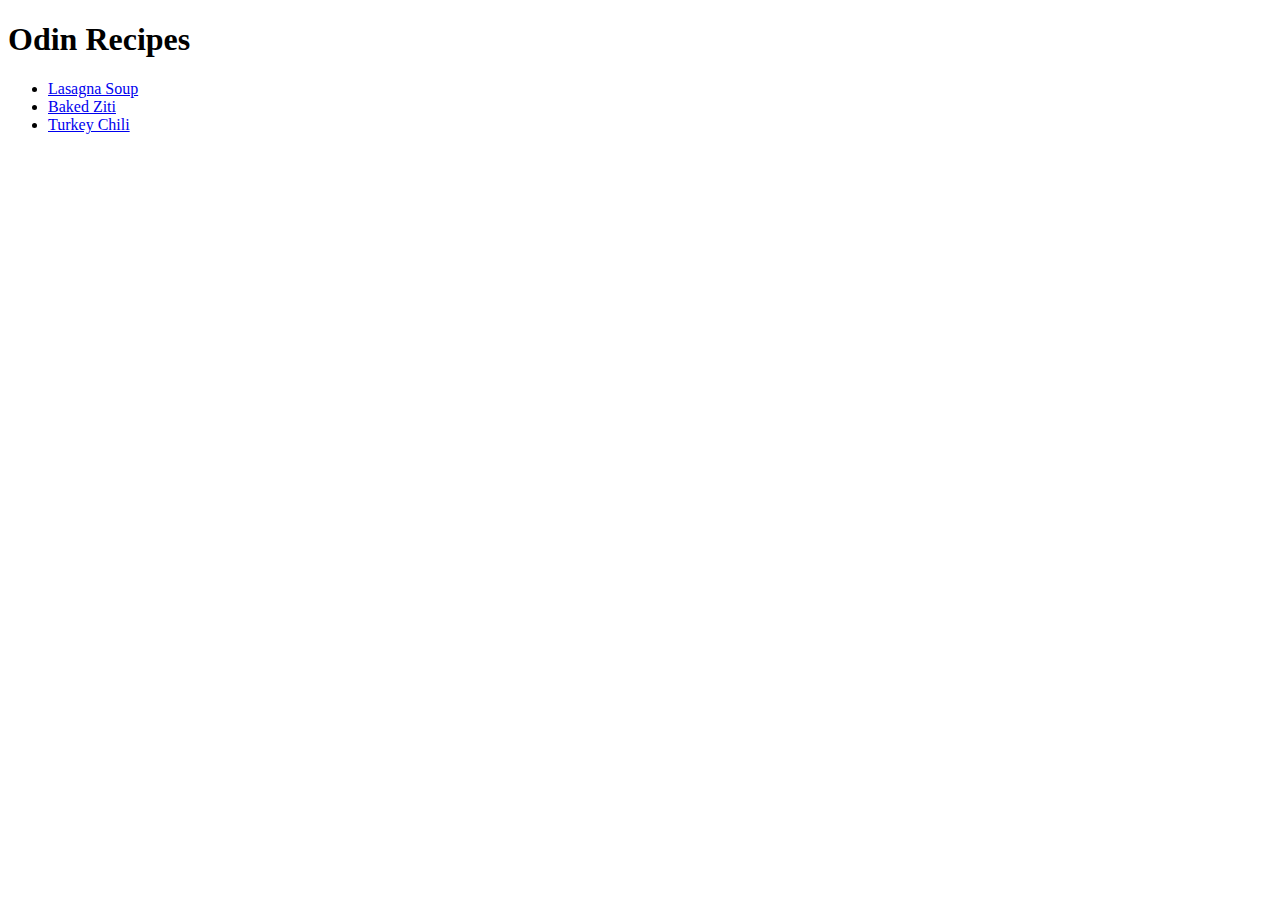
==== index.html @ 840e367e "Created the html for Odin Recipes     Added links to 3 recipes on index.html. Links are: lasagna-sou" ====
<!DOCTYPE html>
<html lang="en">
<head>
    <meta charset="UTF-8">
    <title>Odin Recipes</title>
</head>
<body>
    <h1>Odin Recipes</h1>
    <ul>
        <li><a target="_blank" href="./recipes/lasagna-soup.html">Lasagna Soup</a></li>
        <li><a target="_blank" href="./recipes/baked-ziti.html">Baked Ziti</a></li>
        <li><a target="_blank" href="./recipes/turkey-chili.html">Turkey Chili</a></li>
    </ul>
</body>
</html>
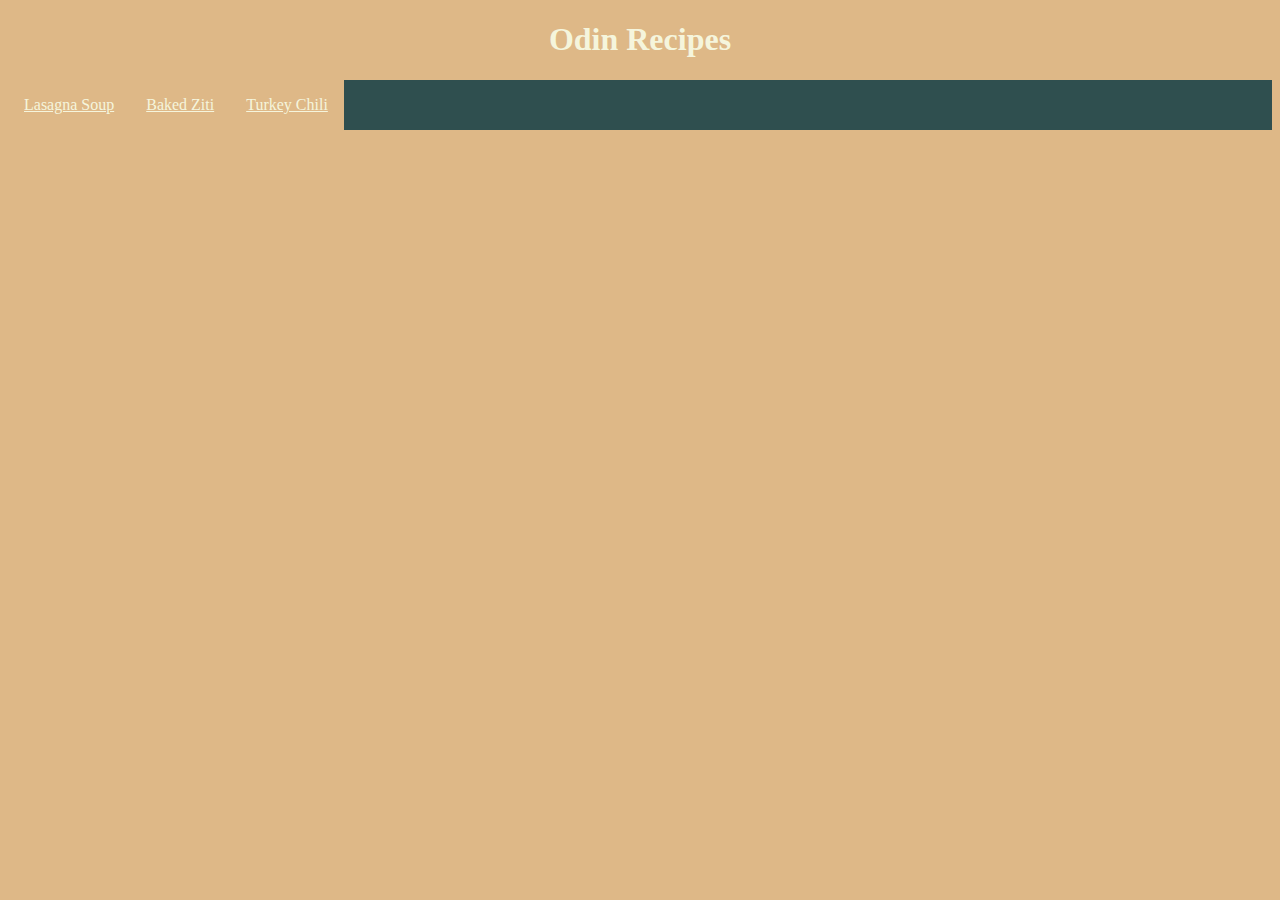
==== commit b9364416: "Added css to all files." ====
--- a/index.html
+++ b/index.html
@@ -3,13 +3,16 @@
 <head>
     <meta charset="UTF-8">
     <title>Odin Recipes</title>
+    <link rel="stylesheet" href="style.css">
 </head>
 <body>
     <h1>Odin Recipes</h1>
-    <ul>
-        <li><a target="_blank" href="./recipes/lasagna-soup.html">Lasagna Soup</a></li>
-        <li><a target="_blank" href="./recipes/baked-ziti.html">Baked Ziti</a></li>
-        <li><a target="_blank" href="./recipes/turkey-chili.html">Turkey Chili</a></li>
-    </ul>
+    <div>
+        <ul id="recipe">
+            <li><a target="_blank" href="./recipes/lasagna-soup.html">Lasagna Soup</a></li>
+            <li><a target="_blank" href="./recipes/baked-ziti.html">Baked Ziti</a></li>
+            <li><a target="_blank" href="./recipes/turkey-chili.html">Turkey Chili</a></li>
+        </ul>
+    </div>
 </body>
 </html>--- a/style.css
+++ b/style.css
@@ -0,0 +1,30 @@
+* {
+    background-color: burlywood;
+}
+h1 {
+    color: beige;
+    text-align: center;
+}
+
+#recipe {
+    list-style-type: none;
+    margin: 0;
+    padding: 0;
+    overflow: hidden;
+    background-color: darkslategrey;
+}
+
+li {
+    float: left;
+}
+
+li a {
+    display:block;
+    color: beige;
+    padding: 16px;
+    text-align: center;
+}
+
+li a:hover {
+    background-color: rgb(68, 122, 126);
+}
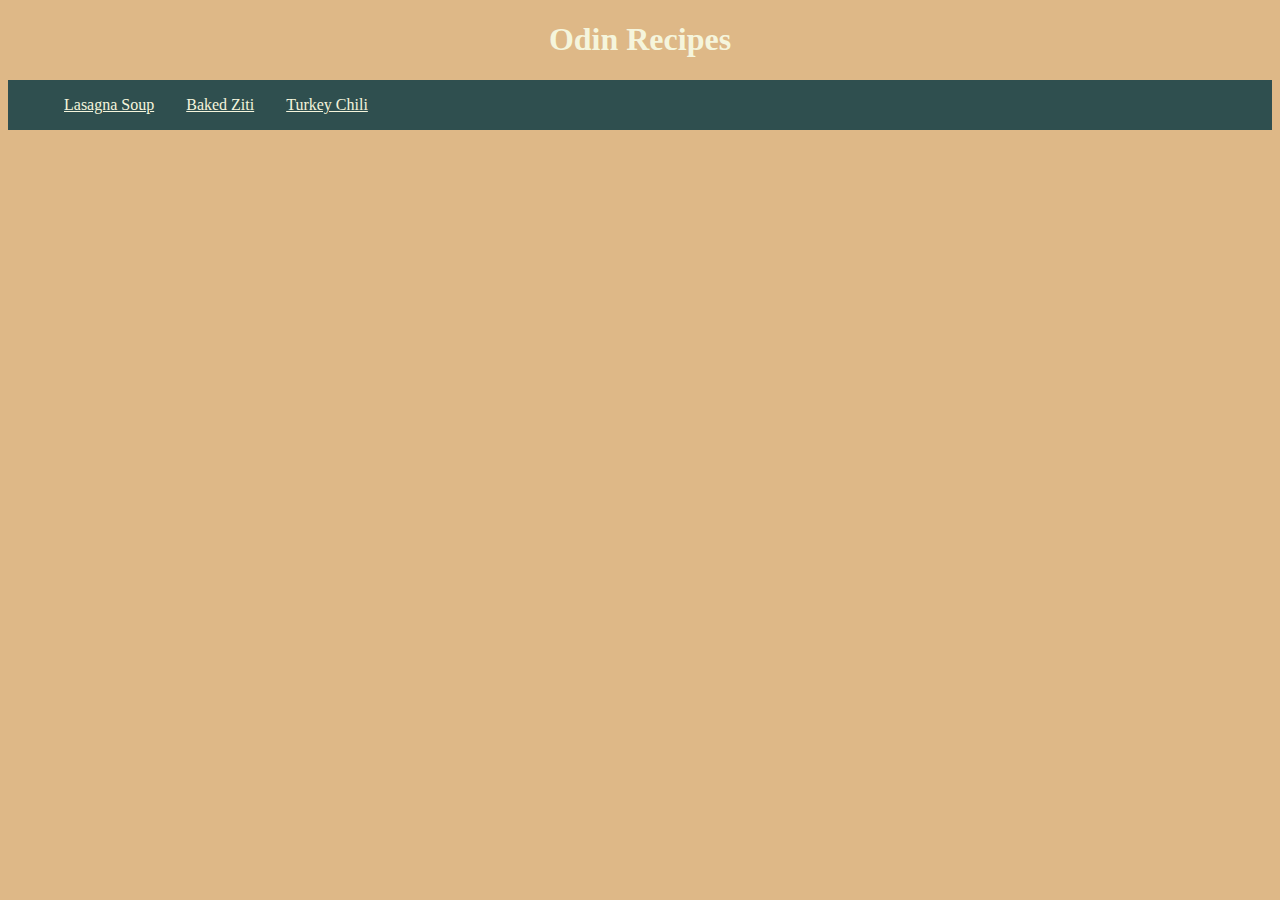
==== commit 5507cc04: "Parker help with navbar" ====
--- a/index.html
+++ b/index.html
@@ -7,8 +7,8 @@
 </head>
 <body>
     <h1>Odin Recipes</h1>
-    <div>
-        <ul id="recipe">
+    <div id="recipe">
+        <ul >
             <li><a target="_blank" href="./recipes/lasagna-soup.html">Lasagna Soup</a></li>
             <li><a target="_blank" href="./recipes/baked-ziti.html">Baked Ziti</a></li>
             <li><a target="_blank" href="./recipes/turkey-chili.html">Turkey Chili</a></li>
--- a/style.css
+++ b/style.css
@@ -1,4 +1,4 @@
-* {
+body {
     background-color: burlywood;
 }
 h1 {
@@ -7,19 +7,25 @@
 }
 
 #recipe {
-    list-style-type: none;
+    
     margin: 0;
     padding: 0;
     overflow: hidden;
     background-color: darkslategrey;
+    
+}
+
+ul {
+    display: flex;
+    list-style-type: none;
 }
 
 li {
-    float: left;
+    background-color: darkslategray;
 }
 
+
 li a {
-    display:block;
     color: beige;
     padding: 16px;
     text-align: center;
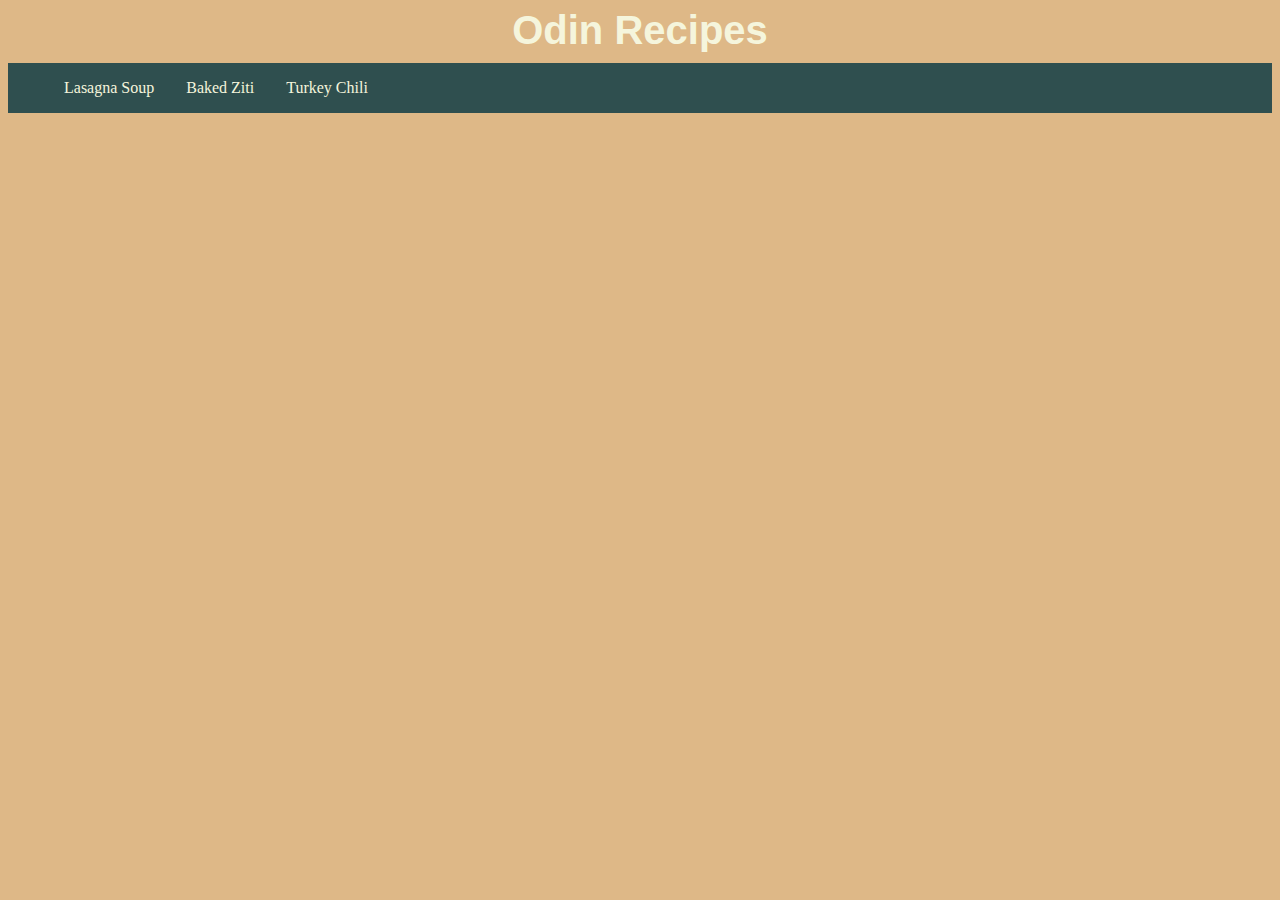
==== commit 2624da62: "Re-organized classes/ids. Added borders." ====
--- a/index.html
+++ b/index.html
@@ -5,8 +5,11 @@
     <title>Odin Recipes</title>
     <link rel="stylesheet" href="style.css">
 </head>
+
 <body>
-    <h1>Odin Recipes</h1>
+
+    <header>Odin Recipes</header>
+
     <div id="recipe">
         <ul >
             <li><a target="_blank" href="./recipes/lasagna-soup.html">Lasagna Soup</a></li>
@@ -14,5 +17,6 @@
             <li><a target="_blank" href="./recipes/turkey-chili.html">Turkey Chili</a></li>
         </ul>
     </div>
+    
 </body>
 </html>--- a/style.css
+++ b/style.css
@@ -1,9 +1,13 @@
 body {
     background-color: burlywood;
 }
-h1 {
+header {
     color: beige;
     text-align: center;
+    font-family: 'Trebuchet MS', sans-serif;
+    font-size: 40px;
+    font-weight: bold;
+    padding-bottom: 10px;
 }
 
 #recipe {
@@ -18,6 +22,8 @@
 ul {
     display: flex;
     list-style-type: none;
+    justify-content: left;
+    width: 100%
 }
 
 li {
@@ -29,6 +35,7 @@
     color: beige;
     padding: 16px;
     text-align: center;
+    text-decoration: none;
 }
 
 li a:hover {
